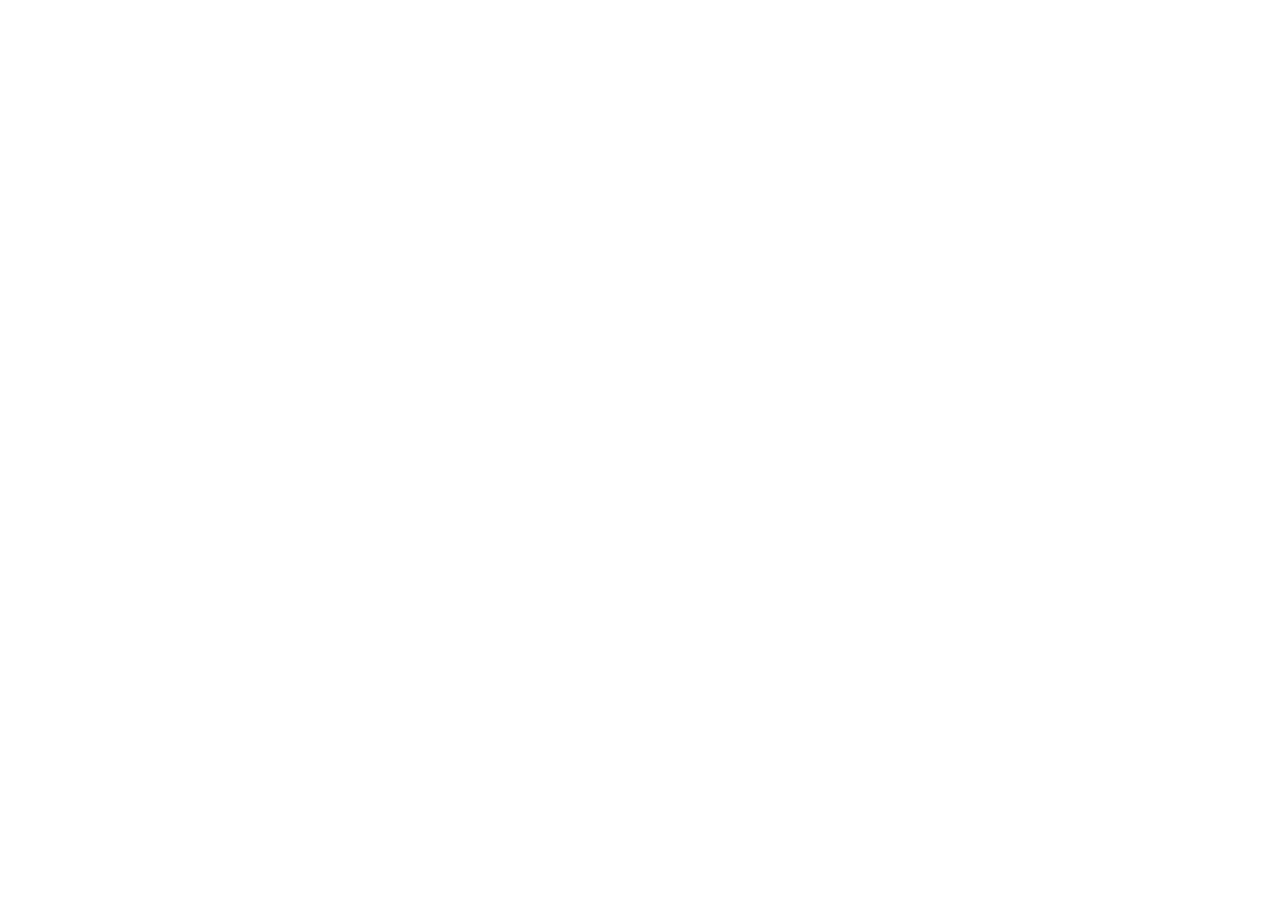
==== index.html @ e2075fcb "Add files via upload" ====
<html>

<head>
    <meta charset="utf-8">

    <title>Ben 10 DNALab Remake - Play Online</title>

    <meta name="description" content="Play the classic Ben 10 DNALab online. A faithful remake with bug fixes and improvements.">

    <meta name="robots" content="index,follow">

    <link rel="canonical" href="https://dnalab.netlify.app/">

    <meta property="og:title" content="Ben 10 DNALab">
    <meta property="og:description" content="A faithful remake of the classic Ben 10 DNALab game.">
    <meta property="og:type" content="website">
    <meta property="og:url" content="https://dnalab.netlify.app/">

    <link rel="stylesheet" href="css/dnalab.css">
</head>

<body>
    <script src="js/AlienDB.js" type="text/javascript"></script>
    <script src="js/PrimusDB.js" type="text/javascript"></script>
    <script src="js/AssetsLoader.js" type="text/javascript"></script>
    <script src="js/DNALab.js" type="text/javascript"></script>
    <script src="js/PreventResizeBugs.js" type="text/javascript"></script>
</body>

</html>
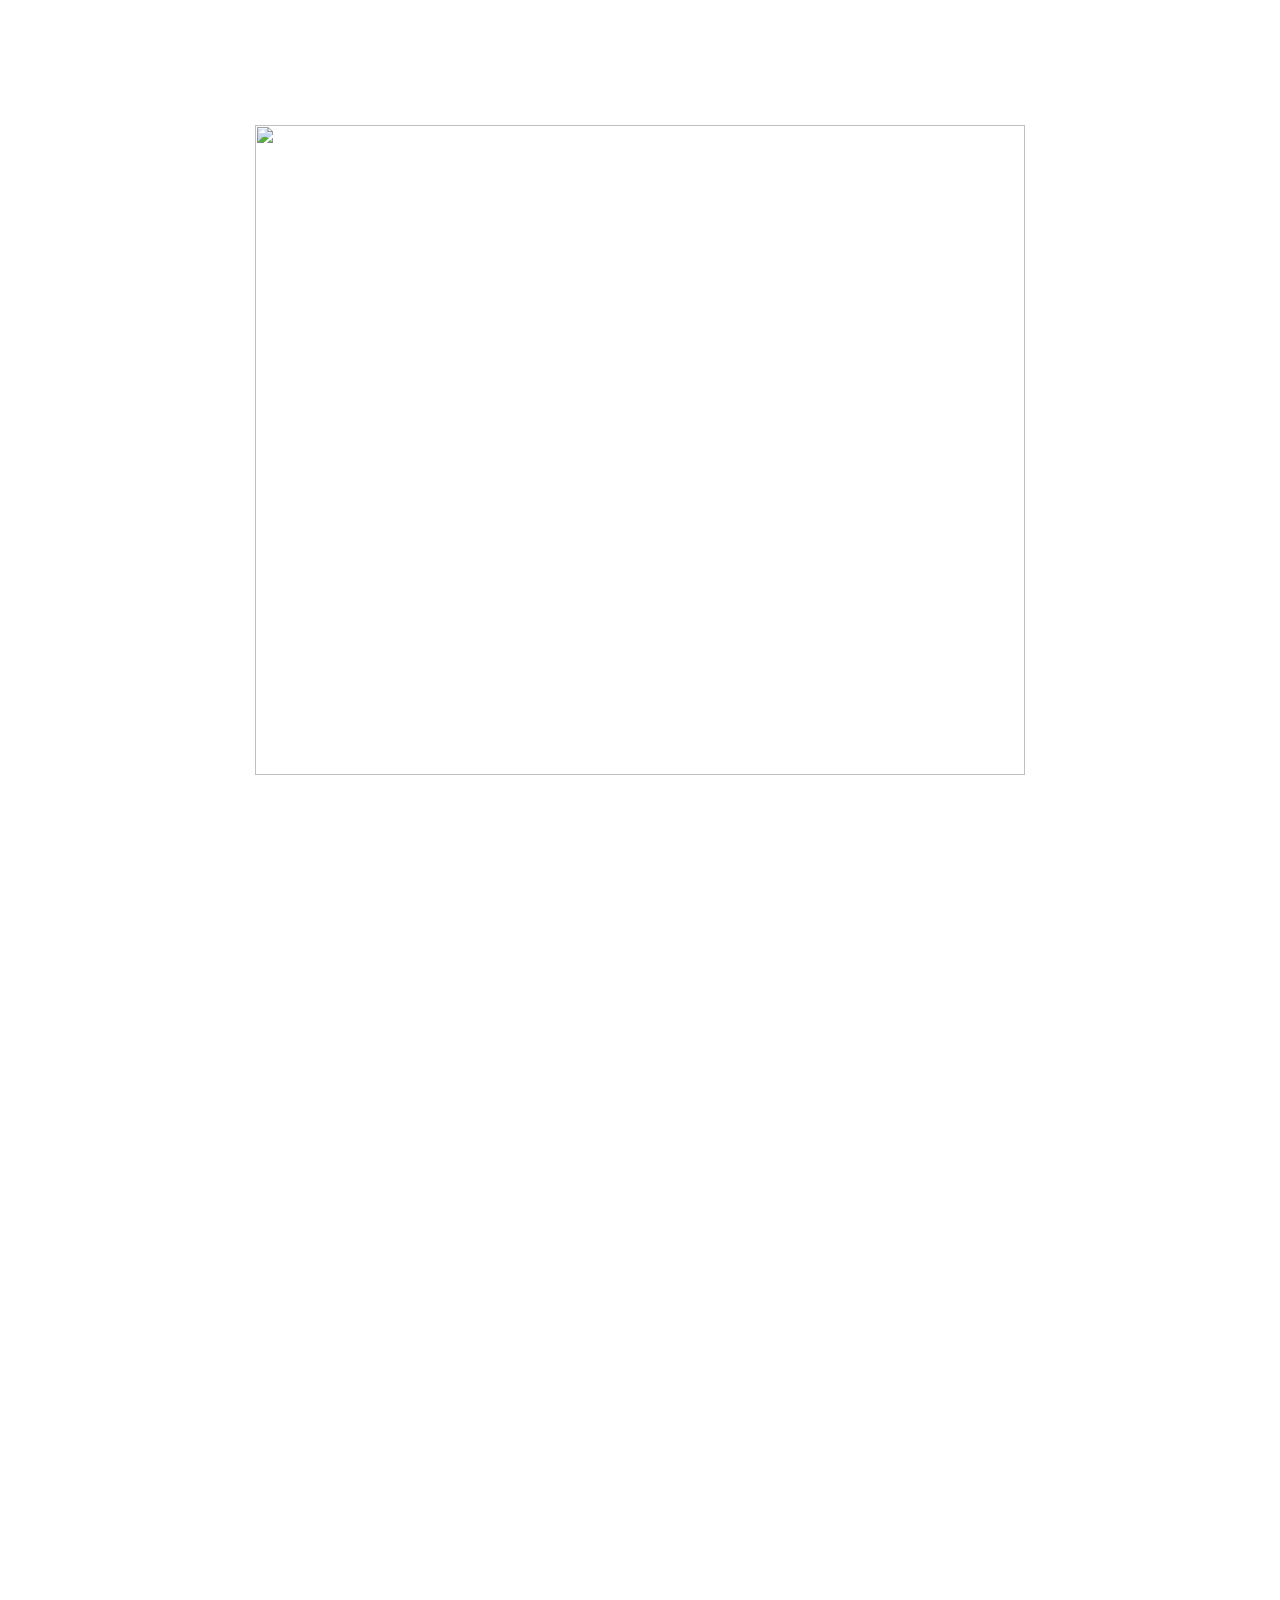
==== commit 4c856ec0: "Add files via upload" ====
--- a/index.html
+++ b/index.html
@@ -3,16 +3,16 @@
 <head>
     <meta charset="utf-8">
 
-    <title>Ben 10 DNALab Remake - Play Online</title>
+    <title>Ben 10 DNA LAB Remake - ExadriusRyldro</title>
 
-    <meta name="description" content="Play the classic Ben 10 DNALab online. A faithful remake with bug fixes and improvements.">
+    <meta name="description" content="Play the classic Ben 10 DNA LAB online. A faithful remake with bug fixes and improvements.">
 
     <meta name="robots" content="index,follow">
 
     <link rel="canonical" href="https://dnalab.netlify.app/">
 
-    <meta property="og:title" content="Ben 10 DNALab">
-    <meta property="og:description" content="A faithful remake of the classic Ben 10 DNALab game.">
+    <meta property="og:title" content="Ben 10 DNA LAB">
+    <meta property="og:description" content="A faithful remake of the classic Ben 10 DNA LAB game.">
     <meta property="og:type" content="website">
     <meta property="og:url" content="https://dnalab.netlify.app/">
 
